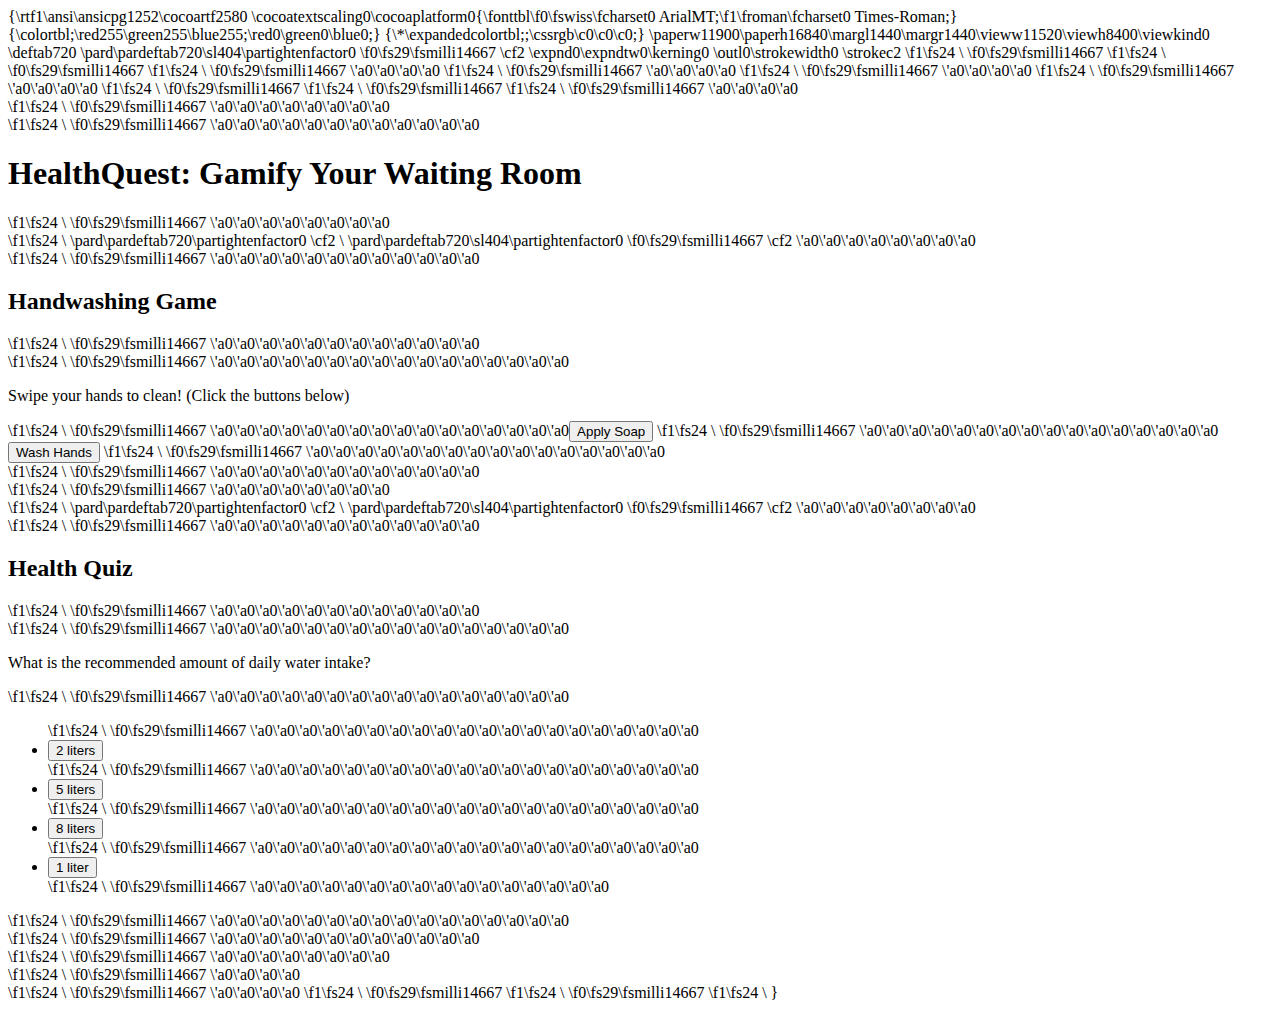
==== index.html @ aa723ef2 "Add files via upload" ====
{\rtf1\ansi\ansicpg1252\cocoartf2580
\cocoatextscaling0\cocoaplatform0{\fonttbl\f0\fswiss\fcharset0 ArialMT;\f1\froman\fcharset0 Times-Roman;}
{\colortbl;\red255\green255\blue255;\red0\green0\blue0;}
{\*\expandedcolortbl;;\cssrgb\c0\c0\c0;}
\paperw11900\paperh16840\margl1440\margr1440\vieww11520\viewh8400\viewkind0
\deftab720
\pard\pardeftab720\sl404\partightenfactor0

\f0\fs29\fsmilli14667 \cf2 \expnd0\expndtw0\kerning0
\outl0\strokewidth0 \strokec2 <!DOCTYPE html>
\f1\fs24 \

\f0\fs29\fsmilli14667 <html lang="en">
\f1\fs24 \

\f0\fs29\fsmilli14667 <head>
\f1\fs24 \

\f0\fs29\fsmilli14667 \'a0\'a0\'a0\'a0<meta charset="UTF-8">
\f1\fs24 \

\f0\fs29\fsmilli14667 \'a0\'a0\'a0\'a0<meta name="viewport" content="width=device-width, initial-scale=1.0">
\f1\fs24 \

\f0\fs29\fsmilli14667 \'a0\'a0\'a0\'a0<title>HealthQuest Prototype</title>
\f1\fs24 \

\f0\fs29\fsmilli14667 \'a0\'a0\'a0\'a0<link rel="stylesheet" href="style.css">
\f1\fs24 \

\f0\fs29\fsmilli14667 </head>
\f1\fs24 \

\f0\fs29\fsmilli14667 <body>
\f1\fs24 \

\f0\fs29\fsmilli14667 \'a0\'a0\'a0\'a0<div class="container">
\f1\fs24 \

\f0\fs29\fsmilli14667 \'a0\'a0\'a0\'a0\'a0\'a0\'a0\'a0<header>
\f1\fs24 \

\f0\fs29\fsmilli14667 \'a0\'a0\'a0\'a0\'a0\'a0\'a0\'a0\'a0\'a0\'a0\'a0<h1>HealthQuest: Gamify Your Waiting Room</h1>
\f1\fs24 \

\f0\fs29\fsmilli14667 \'a0\'a0\'a0\'a0\'a0\'a0\'a0\'a0</header>
\f1\fs24 \
\pard\pardeftab720\partightenfactor0
\cf2 \
\pard\pardeftab720\sl404\partightenfactor0

\f0\fs29\fsmilli14667 \cf2 \'a0\'a0\'a0\'a0\'a0\'a0\'a0\'a0<section id="game-section">
\f1\fs24 \

\f0\fs29\fsmilli14667 \'a0\'a0\'a0\'a0\'a0\'a0\'a0\'a0\'a0\'a0\'a0\'a0<h2>Handwashing Game</h2>
\f1\fs24 \

\f0\fs29\fsmilli14667 \'a0\'a0\'a0\'a0\'a0\'a0\'a0\'a0\'a0\'a0\'a0\'a0<div id="handwash-game">
\f1\fs24 \

\f0\fs29\fsmilli14667 \'a0\'a0\'a0\'a0\'a0\'a0\'a0\'a0\'a0\'a0\'a0\'a0\'a0\'a0\'a0\'a0<p>Swipe your hands to clean! (Click the buttons below)</p>
\f1\fs24 \

\f0\fs29\fsmilli14667 \'a0\'a0\'a0\'a0\'a0\'a0\'a0\'a0\'a0\'a0\'a0\'a0\'a0\'a0\'a0\'a0<button id="soap">Apply Soap</button>
\f1\fs24 \

\f0\fs29\fsmilli14667 \'a0\'a0\'a0\'a0\'a0\'a0\'a0\'a0\'a0\'a0\'a0\'a0\'a0\'a0\'a0\'a0<button id="wash">Wash Hands</button>
\f1\fs24 \

\f0\fs29\fsmilli14667 \'a0\'a0\'a0\'a0\'a0\'a0\'a0\'a0\'a0\'a0\'a0\'a0\'a0\'a0\'a0\'a0<div id="game-result"></div>
\f1\fs24 \

\f0\fs29\fsmilli14667 \'a0\'a0\'a0\'a0\'a0\'a0\'a0\'a0\'a0\'a0\'a0\'a0</div>
\f1\fs24 \

\f0\fs29\fsmilli14667 \'a0\'a0\'a0\'a0\'a0\'a0\'a0\'a0</section>
\f1\fs24 \
\pard\pardeftab720\partightenfactor0
\cf2 \
\pard\pardeftab720\sl404\partightenfactor0

\f0\fs29\fsmilli14667 \cf2 \'a0\'a0\'a0\'a0\'a0\'a0\'a0\'a0<section id="quiz-section">
\f1\fs24 \

\f0\fs29\fsmilli14667 \'a0\'a0\'a0\'a0\'a0\'a0\'a0\'a0\'a0\'a0\'a0\'a0<h2>Health Quiz</h2>
\f1\fs24 \

\f0\fs29\fsmilli14667 \'a0\'a0\'a0\'a0\'a0\'a0\'a0\'a0\'a0\'a0\'a0\'a0<div id="quiz">
\f1\fs24 \

\f0\fs29\fsmilli14667 \'a0\'a0\'a0\'a0\'a0\'a0\'a0\'a0\'a0\'a0\'a0\'a0\'a0\'a0\'a0\'a0<p id="quiz-question">What is the recommended amount of daily water intake?</p>
\f1\fs24 \

\f0\fs29\fsmilli14667 \'a0\'a0\'a0\'a0\'a0\'a0\'a0\'a0\'a0\'a0\'a0\'a0\'a0\'a0\'a0\'a0<ul id="quiz-options">
\f1\fs24 \

\f0\fs29\fsmilli14667 \'a0\'a0\'a0\'a0\'a0\'a0\'a0\'a0\'a0\'a0\'a0\'a0\'a0\'a0\'a0\'a0\'a0\'a0\'a0\'a0<li><button onclick="checkAnswer(0)">2 liters</button></li>
\f1\fs24 \

\f0\fs29\fsmilli14667 \'a0\'a0\'a0\'a0\'a0\'a0\'a0\'a0\'a0\'a0\'a0\'a0\'a0\'a0\'a0\'a0\'a0\'a0\'a0\'a0<li><button onclick="checkAnswer(1)">5 liters</button></li>
\f1\fs24 \

\f0\fs29\fsmilli14667 \'a0\'a0\'a0\'a0\'a0\'a0\'a0\'a0\'a0\'a0\'a0\'a0\'a0\'a0\'a0\'a0\'a0\'a0\'a0\'a0<li><button onclick="checkAnswer(2)">8 liters</button></li>
\f1\fs24 \

\f0\fs29\fsmilli14667 \'a0\'a0\'a0\'a0\'a0\'a0\'a0\'a0\'a0\'a0\'a0\'a0\'a0\'a0\'a0\'a0\'a0\'a0\'a0\'a0<li><button onclick="checkAnswer(3)">1 liter</button></li>
\f1\fs24 \

\f0\fs29\fsmilli14667 \'a0\'a0\'a0\'a0\'a0\'a0\'a0\'a0\'a0\'a0\'a0\'a0\'a0\'a0\'a0\'a0</ul>
\f1\fs24 \

\f0\fs29\fsmilli14667 \'a0\'a0\'a0\'a0\'a0\'a0\'a0\'a0\'a0\'a0\'a0\'a0\'a0\'a0\'a0\'a0<div id="quiz-feedback"></div>
\f1\fs24 \

\f0\fs29\fsmilli14667 \'a0\'a0\'a0\'a0\'a0\'a0\'a0\'a0\'a0\'a0\'a0\'a0</div>
\f1\fs24 \

\f0\fs29\fsmilli14667 \'a0\'a0\'a0\'a0\'a0\'a0\'a0\'a0</section>
\f1\fs24 \

\f0\fs29\fsmilli14667 \'a0\'a0\'a0\'a0</div>
\f1\fs24 \

\f0\fs29\fsmilli14667 \'a0\'a0\'a0\'a0<script src="script.js"></script>
\f1\fs24 \

\f0\fs29\fsmilli14667 </body>
\f1\fs24 \

\f0\fs29\fsmilli14667 </html>
\f1\fs24 \
}
---- style.css ----
{\rtf1\ansi\ansicpg1252\cocoartf2580
\cocoatextscaling0\cocoaplatform0{\fonttbl\f0\fswiss\fcharset0 ArialMT;\f1\froman\fcharset0 Times-Roman;}
{\colortbl;\red255\green255\blue255;\red0\green0\blue0;}
{\*\expandedcolortbl;;\cssrgb\c0\c0\c0;}
\paperw11900\paperh16840\margl1440\margr1440\vieww28600\viewh14980\viewkind0
\deftab720
\pard\pardeftab720\sl404\partightenfactor0

\f0\fs29\fsmilli14667 \cf2 \expnd0\expndtw0\kerning0
\outl0\strokewidth0 \strokec2 body \{
\f1\fs24 \

\f0\fs29\fsmilli14667 \'a0\'a0\'a0\'a0font-family: Arial, sans-serif;
\f1\fs24 \

\f0\fs29\fsmilli14667 \'a0\'a0\'a0\'a0background-color: #f4f4f9;
\f1\fs24 \

\f0\fs29\fsmilli14667 \'a0\'a0\'a0\'a0margin: 0;
\f1\fs24 \

\f0\fs29\fsmilli14667 \'a0\'a0\'a0\'a0padding: 0;
\f1\fs24 \

\f0\fs29\fsmilli14667 \'a0\'a0\'a0\'a0text-align: center;
\f1\fs24 \

\f0\fs29\fsmilli14667 \}
\f1\fs24 \
\pard\pardeftab720\partightenfactor0
\cf2 \
\pard\pardeftab720\sl404\partightenfactor0

\f0\fs29\fsmilli14667 \cf2 .container \{
\f1\fs24 \

\f0\fs29\fsmilli14667 \'a0\'a0\'a0\'a0width: 80%;
\f1\fs24 \

\f0\fs29\fsmilli14667 \'a0\'a0\'a0\'a0margin: 20px auto;
\f1\fs24 \

\f0\fs29\fsmilli14667 \'a0\'a0\'a0\'a0background: white;
\f1\fs24 \

\f0\fs29\fsmilli14667 \'a0\'a0\'a0\'a0padding: 20px;
\f1\fs24 \

\f0\fs29\fsmilli14667 \'a0\'a0\'a0\'a0border-radius: 8px;
\f1\fs24 \

\f0\fs29\fsmilli14667 \'a0\'a0\'a0\'a0box-shadow: 0 0 10px rgba(0, 0, 0, 0.1);
\f1\fs24 \

\f0\fs29\fsmilli14667 \}
\f1\fs24 \
\pard\pardeftab720\partightenfactor0
\cf2 \
\pard\pardeftab720\sl404\partightenfactor0

\f0\fs29\fsmilli14667 \cf2 header h1 \{
\f1\fs24 \

\f0\fs29\fsmilli14667 \'a0\'a0\'a0\'a0color: #4caf50;
\f1\fs24 \

\f0\fs29\fsmilli14667 \}
\f1\fs24 \
\pard\pardeftab720\partightenfactor0
\cf2 \
\pard\pardeftab720\sl404\partightenfactor0

\f0\fs29\fsmilli14667 \cf2 section \{
\f1\fs24 \

\f0\fs29\fsmilli14667 \'a0\'a0\'a0\'a0margin: 20px 0;
\f1\fs24 \

\f0\fs29\fsmilli14667 \}
\f1\fs24 \
\pard\pardeftab720\partightenfactor0
\cf2 \
\pard\pardeftab720\sl404\partightenfactor0

\f0\fs29\fsmilli14667 \cf2 button \{
\f1\fs24 \

\f0\fs29\fsmilli14667 \'a0\'a0\'a0\'a0padding: 10px 20px;
\f1\fs24 \

\f0\fs29\fsmilli14667 \'a0\'a0\'a0\'a0background-color: #4caf50;
\f1\fs24 \

\f0\fs29\fsmilli14667 \'a0\'a0\'a0\'a0color: white;
\f1\fs24 \

\f0\fs29\fsmilli14667 \'a0\'a0\'a0\'a0border: none;
\f1\fs24 \

\f0\fs29\fsmilli14667 \'a0\'a0\'a0\'a0border-radius: 5px;
\f1\fs24 \

\f0\fs29\fsmilli14667 \'a0\'a0\'a0\'a0cursor: pointer;
\f1\fs24 \

\f0\fs29\fsmilli14667 \'a0\'a0\'a0\'a0margin: 10px;
\f1\fs24 \

\f0\fs29\fsmilli14667 \}
\f1\fs24 \
\pard\pardeftab720\partightenfactor0
\cf2 \
\pard\pardeftab720\sl404\partightenfactor0

\f0\fs29\fsmilli14667 \cf2 button:hover \{
\f1\fs24 \

\f0\fs29\fsmilli14667 \'a0\'a0\'a0\'a0background-color: #45a049;
\f1\fs24 \

\f0\fs29\fsmilli14667 \}
\f1\fs24 \
\pard\pardeftab720\partightenfactor0
\cf2 \
\pard\pardeftab720\sl404\partightenfactor0

\f0\fs29\fsmilli14667 \cf2 #quiz-options li \{
\f1\fs24 \

\f0\fs29\fsmilli14667 \'a0\'a0\'a0\'a0list-style: none;
\f1\fs24 \

\f0\fs29\fsmilli14667 \'a0\'a0\'a0\'a0margin: 10px 0;
\f1\fs24 \

\f0\fs29\fsmilli14667 \}
\f1\fs24 \
\pard\pardeftab720\partightenfactor0
\cf2 \
\pard\pardeftab720\sl404\partightenfactor0

\f0\fs29\fsmilli14667 \cf2 #game-result, #quiz-feedback \{
\f1\fs24 \

\f0\fs29\fsmilli14667 \'a0\'a0\'a0\'a0margin-top: 20px;
\f1\fs24 \

\f0\fs29\fsmilli14667 \'a0\'a0\'a0\'a0font-weight: bold;
\f1\fs24 \

\f0\fs29\fsmilli14667 \}
\f1\fs24 \
}
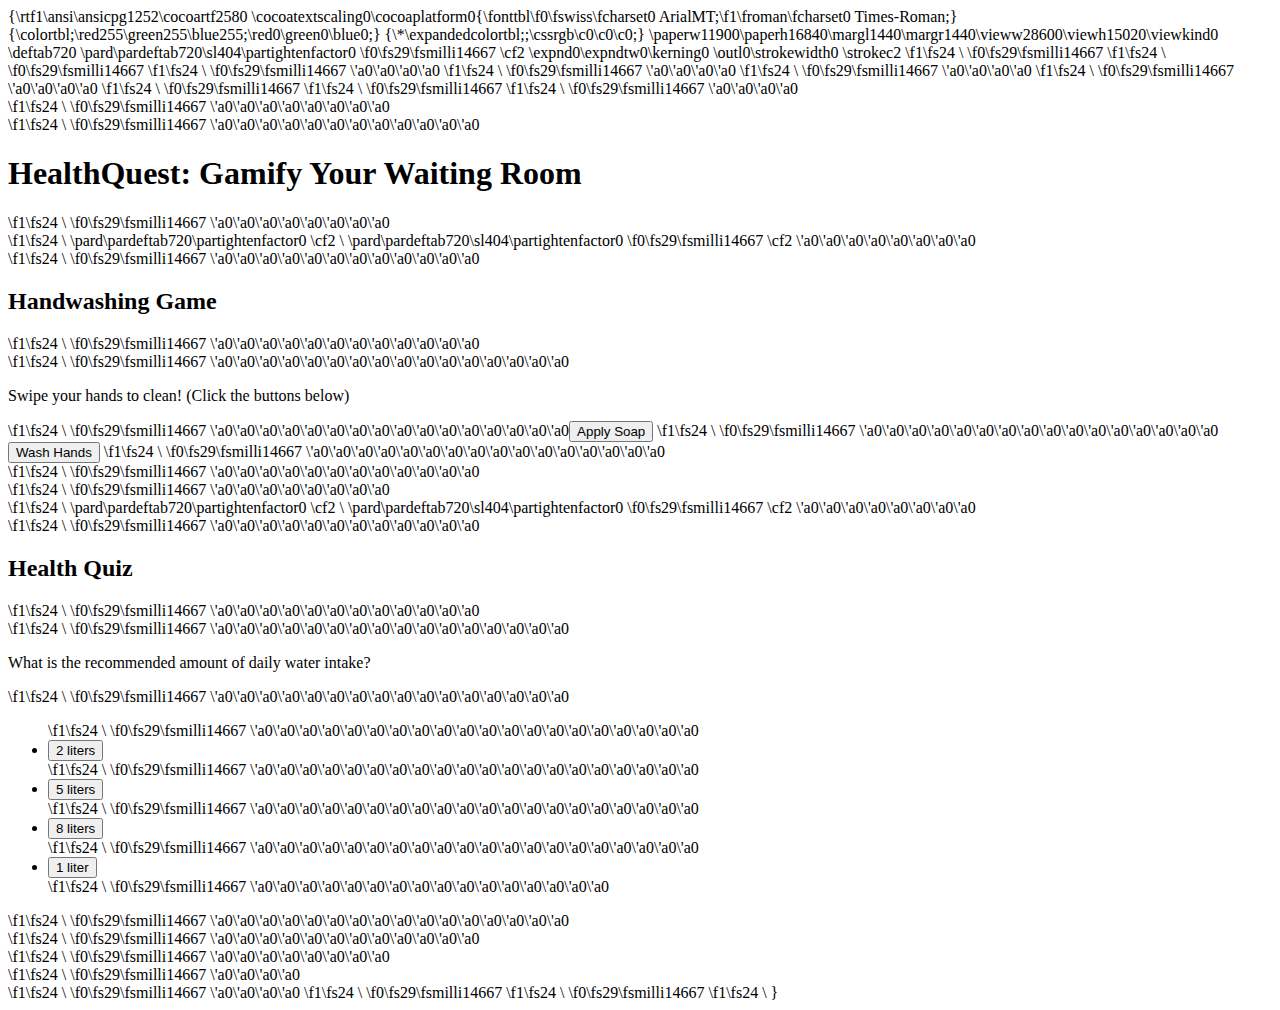
==== commit 13c361be: "Add files via upload" ====
--- a/index.html
+++ b/index.html
@@ -2,7 +2,7 @@
 \cocoatextscaling0\cocoaplatform0{\fonttbl\f0\fswiss\fcharset0 ArialMT;\f1\froman\fcharset0 Times-Roman;}
 {\colortbl;\red255\green255\blue255;\red0\green0\blue0;}
 {\*\expandedcolortbl;;\cssrgb\c0\c0\c0;}
-\paperw11900\paperh16840\margl1440\margr1440\vieww11520\viewh8400\viewkind0
+\paperw11900\paperh16840\margl1440\margr1440\vieww28600\viewh15020\viewkind0
 \deftab720
 \pard\pardeftab720\sl404\partightenfactor0
 
--- a/style.css
+++ b/style.css
@@ -2,7 +2,7 @@
 \cocoatextscaling0\cocoaplatform0{\fonttbl\f0\fswiss\fcharset0 ArialMT;\f1\froman\fcharset0 Times-Roman;}
 {\colortbl;\red255\green255\blue255;\red0\green0\blue0;}
 {\*\expandedcolortbl;;\cssrgb\c0\c0\c0;}
-\paperw11900\paperh16840\margl1440\margr1440\vieww28600\viewh14980\viewkind0
+\paperw11900\paperh16840\margl1440\margr1440\vieww28600\viewh15020\viewkind0
 \deftab720
 \pard\pardeftab720\sl404\partightenfactor0
 
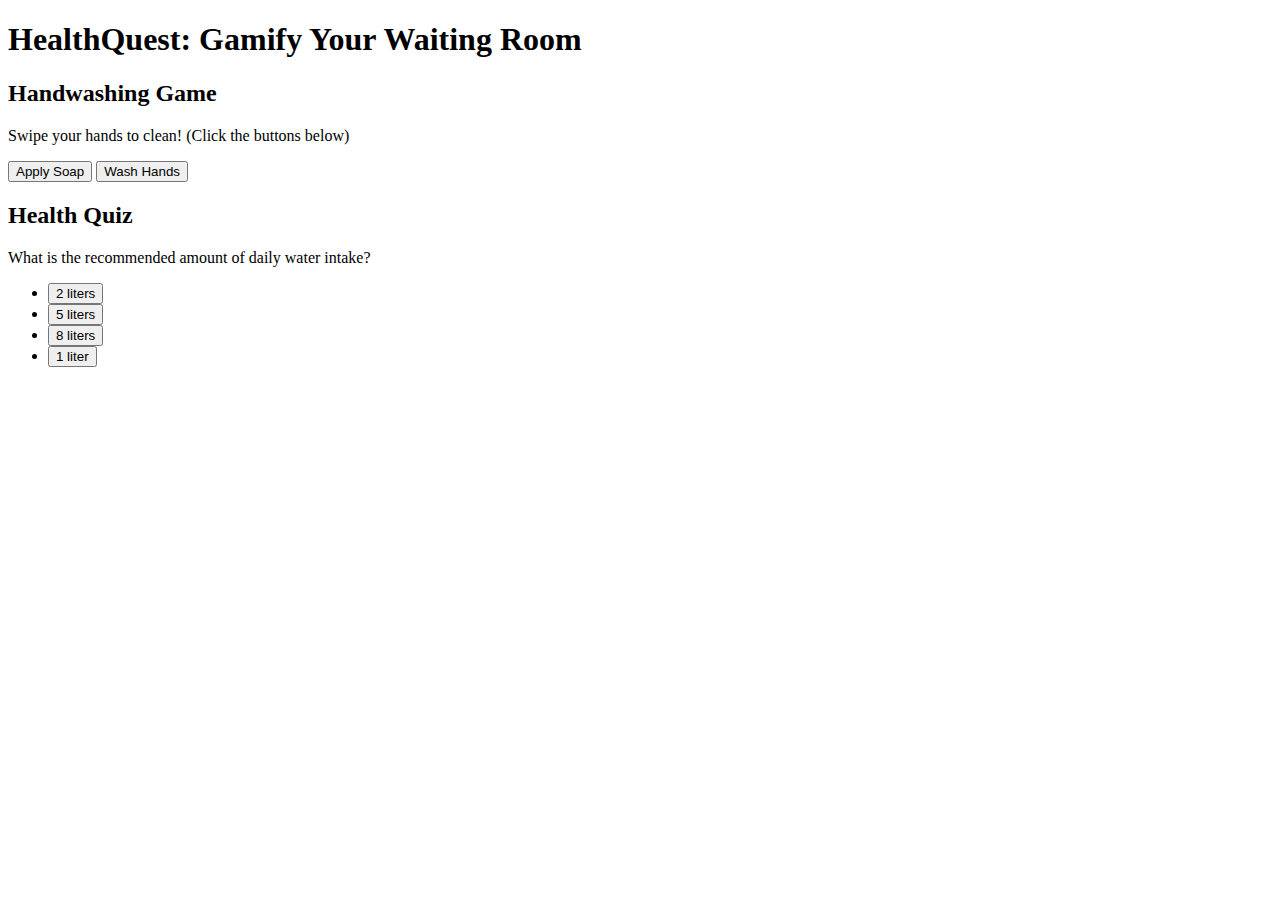
==== commit fcdf5512: "Rename 1index.html to index.html" ====
--- a/index.html
+++ b/index.html
@@ -1,132 +1,41 @@
-{\rtf1\ansi\ansicpg1252\cocoartf2580
-\cocoatextscaling0\cocoaplatform0{\fonttbl\f0\fswiss\fcharset0 ArialMT;\f1\froman\fcharset0 Times-Roman;}
-{\colortbl;\red255\green255\blue255;\red0\green0\blue0;}
-{\*\expandedcolortbl;;\cssrgb\c0\c0\c0;}
-\paperw11900\paperh16840\margl1440\margr1440\vieww28600\viewh15020\viewkind0
-\deftab720
-\pard\pardeftab720\sl404\partightenfactor0
+<!DOCTYPE html>
+<html lang="en">
+<head>
+    <meta charset="UTF-8">
+    <meta name="viewport" content="width=device-width, initial-scale=1.0">
+    <title>HealthQuest Prototype</title>
+    <link rel="stylesheet" href="style.css">
+</head>
+<body>
+    <div class="container">
+        <header>
+            <h1>HealthQuest: Gamify Your Waiting Room</h1>
+        </header>
 
-\f0\fs29\fsmilli14667 \cf2 \expnd0\expndtw0\kerning0
-\outl0\strokewidth0 \strokec2 <!DOCTYPE html>
-\f1\fs24 \
+        <section id="game-section">
+            <h2>Handwashing Game</h2>
+            <div id="handwash-game">
+                <p>Swipe your hands to clean! (Click the buttons below)</p>
+                <button id="soap">Apply Soap</button>
+                <button id="wash">Wash Hands</button>
+                <div id="game-result"></div>
+            </div>
+        </section>
 
-\f0\fs29\fsmilli14667 <html lang="en">
-\f1\fs24 \
-
-\f0\fs29\fsmilli14667 <head>
-\f1\fs24 \
-
-\f0\fs29\fsmilli14667 \'a0\'a0\'a0\'a0<meta charset="UTF-8">
-\f1\fs24 \
-
-\f0\fs29\fsmilli14667 \'a0\'a0\'a0\'a0<meta name="viewport" content="width=device-width, initial-scale=1.0">
-\f1\fs24 \
-
-\f0\fs29\fsmilli14667 \'a0\'a0\'a0\'a0<title>HealthQuest Prototype</title>
-\f1\fs24 \
-
-\f0\fs29\fsmilli14667 \'a0\'a0\'a0\'a0<link rel="stylesheet" href="style.css">
-\f1\fs24 \
-
-\f0\fs29\fsmilli14667 </head>
-\f1\fs24 \
-
-\f0\fs29\fsmilli14667 <body>
-\f1\fs24 \
-
-\f0\fs29\fsmilli14667 \'a0\'a0\'a0\'a0<div class="container">
-\f1\fs24 \
-
-\f0\fs29\fsmilli14667 \'a0\'a0\'a0\'a0\'a0\'a0\'a0\'a0<header>
-\f1\fs24 \
-
-\f0\fs29\fsmilli14667 \'a0\'a0\'a0\'a0\'a0\'a0\'a0\'a0\'a0\'a0\'a0\'a0<h1>HealthQuest: Gamify Your Waiting Room</h1>
-\f1\fs24 \
-
-\f0\fs29\fsmilli14667 \'a0\'a0\'a0\'a0\'a0\'a0\'a0\'a0</header>
-\f1\fs24 \
-\pard\pardeftab720\partightenfactor0
-\cf2 \
-\pard\pardeftab720\sl404\partightenfactor0
-
-\f0\fs29\fsmilli14667 \cf2 \'a0\'a0\'a0\'a0\'a0\'a0\'a0\'a0<section id="game-section">
-\f1\fs24 \
-
-\f0\fs29\fsmilli14667 \'a0\'a0\'a0\'a0\'a0\'a0\'a0\'a0\'a0\'a0\'a0\'a0<h2>Handwashing Game</h2>
-\f1\fs24 \
-
-\f0\fs29\fsmilli14667 \'a0\'a0\'a0\'a0\'a0\'a0\'a0\'a0\'a0\'a0\'a0\'a0<div id="handwash-game">
-\f1\fs24 \
-
-\f0\fs29\fsmilli14667 \'a0\'a0\'a0\'a0\'a0\'a0\'a0\'a0\'a0\'a0\'a0\'a0\'a0\'a0\'a0\'a0<p>Swipe your hands to clean! (Click the buttons below)</p>
-\f1\fs24 \
-
-\f0\fs29\fsmilli14667 \'a0\'a0\'a0\'a0\'a0\'a0\'a0\'a0\'a0\'a0\'a0\'a0\'a0\'a0\'a0\'a0<button id="soap">Apply Soap</button>
-\f1\fs24 \
-
-\f0\fs29\fsmilli14667 \'a0\'a0\'a0\'a0\'a0\'a0\'a0\'a0\'a0\'a0\'a0\'a0\'a0\'a0\'a0\'a0<button id="wash">Wash Hands</button>
-\f1\fs24 \
-
-\f0\fs29\fsmilli14667 \'a0\'a0\'a0\'a0\'a0\'a0\'a0\'a0\'a0\'a0\'a0\'a0\'a0\'a0\'a0\'a0<div id="game-result"></div>
-\f1\fs24 \
-
-\f0\fs29\fsmilli14667 \'a0\'a0\'a0\'a0\'a0\'a0\'a0\'a0\'a0\'a0\'a0\'a0</div>
-\f1\fs24 \
-
-\f0\fs29\fsmilli14667 \'a0\'a0\'a0\'a0\'a0\'a0\'a0\'a0</section>
-\f1\fs24 \
-\pard\pardeftab720\partightenfactor0
-\cf2 \
-\pard\pardeftab720\sl404\partightenfactor0
-
-\f0\fs29\fsmilli14667 \cf2 \'a0\'a0\'a0\'a0\'a0\'a0\'a0\'a0<section id="quiz-section">
-\f1\fs24 \
-
-\f0\fs29\fsmilli14667 \'a0\'a0\'a0\'a0\'a0\'a0\'a0\'a0\'a0\'a0\'a0\'a0<h2>Health Quiz</h2>
-\f1\fs24 \
-
-\f0\fs29\fsmilli14667 \'a0\'a0\'a0\'a0\'a0\'a0\'a0\'a0\'a0\'a0\'a0\'a0<div id="quiz">
-\f1\fs24 \
-
-\f0\fs29\fsmilli14667 \'a0\'a0\'a0\'a0\'a0\'a0\'a0\'a0\'a0\'a0\'a0\'a0\'a0\'a0\'a0\'a0<p id="quiz-question">What is the recommended amount of daily water intake?</p>
-\f1\fs24 \
-
-\f0\fs29\fsmilli14667 \'a0\'a0\'a0\'a0\'a0\'a0\'a0\'a0\'a0\'a0\'a0\'a0\'a0\'a0\'a0\'a0<ul id="quiz-options">
-\f1\fs24 \
-
-\f0\fs29\fsmilli14667 \'a0\'a0\'a0\'a0\'a0\'a0\'a0\'a0\'a0\'a0\'a0\'a0\'a0\'a0\'a0\'a0\'a0\'a0\'a0\'a0<li><button onclick="checkAnswer(0)">2 liters</button></li>
-\f1\fs24 \
-
-\f0\fs29\fsmilli14667 \'a0\'a0\'a0\'a0\'a0\'a0\'a0\'a0\'a0\'a0\'a0\'a0\'a0\'a0\'a0\'a0\'a0\'a0\'a0\'a0<li><button onclick="checkAnswer(1)">5 liters</button></li>
-\f1\fs24 \
-
-\f0\fs29\fsmilli14667 \'a0\'a0\'a0\'a0\'a0\'a0\'a0\'a0\'a0\'a0\'a0\'a0\'a0\'a0\'a0\'a0\'a0\'a0\'a0\'a0<li><button onclick="checkAnswer(2)">8 liters</button></li>
-\f1\fs24 \
-
-\f0\fs29\fsmilli14667 \'a0\'a0\'a0\'a0\'a0\'a0\'a0\'a0\'a0\'a0\'a0\'a0\'a0\'a0\'a0\'a0\'a0\'a0\'a0\'a0<li><button onclick="checkAnswer(3)">1 liter</button></li>
-\f1\fs24 \
-
-\f0\fs29\fsmilli14667 \'a0\'a0\'a0\'a0\'a0\'a0\'a0\'a0\'a0\'a0\'a0\'a0\'a0\'a0\'a0\'a0</ul>
-\f1\fs24 \
-
-\f0\fs29\fsmilli14667 \'a0\'a0\'a0\'a0\'a0\'a0\'a0\'a0\'a0\'a0\'a0\'a0\'a0\'a0\'a0\'a0<div id="quiz-feedback"></div>
-\f1\fs24 \
-
-\f0\fs29\fsmilli14667 \'a0\'a0\'a0\'a0\'a0\'a0\'a0\'a0\'a0\'a0\'a0\'a0</div>
-\f1\fs24 \
-
-\f0\fs29\fsmilli14667 \'a0\'a0\'a0\'a0\'a0\'a0\'a0\'a0</section>
-\f1\fs24 \
-
-\f0\fs29\fsmilli14667 \'a0\'a0\'a0\'a0</div>
-\f1\fs24 \
-
-\f0\fs29\fsmilli14667 \'a0\'a0\'a0\'a0<script src="script.js"></script>
-\f1\fs24 \
-
-\f0\fs29\fsmilli14667 </body>
-\f1\fs24 \
-
-\f0\fs29\fsmilli14667 </html>
-\f1\fs24 \
-}+        <section id="quiz-section">
+            <h2>Health Quiz</h2>
+            <div id="quiz">
+                <p id="quiz-question">What is the recommended amount of daily water intake?</p>
+                <ul id="quiz-options">
+                    <li><button onclick="checkAnswer(0)">2 liters</button></li>
+                    <li><button onclick="checkAnswer(1)">5 liters</button></li>
+                    <li><button onclick="checkAnswer(2)">8 liters</button></li>
+                    <li><button onclick="checkAnswer(3)">1 liter</button></li>
+                </ul>
+                <div id="quiz-feedback"></div>
+            </div>
+        </section>
+    </div>
+    <script src="script.js"></script>
+</bo
+dy></html>
